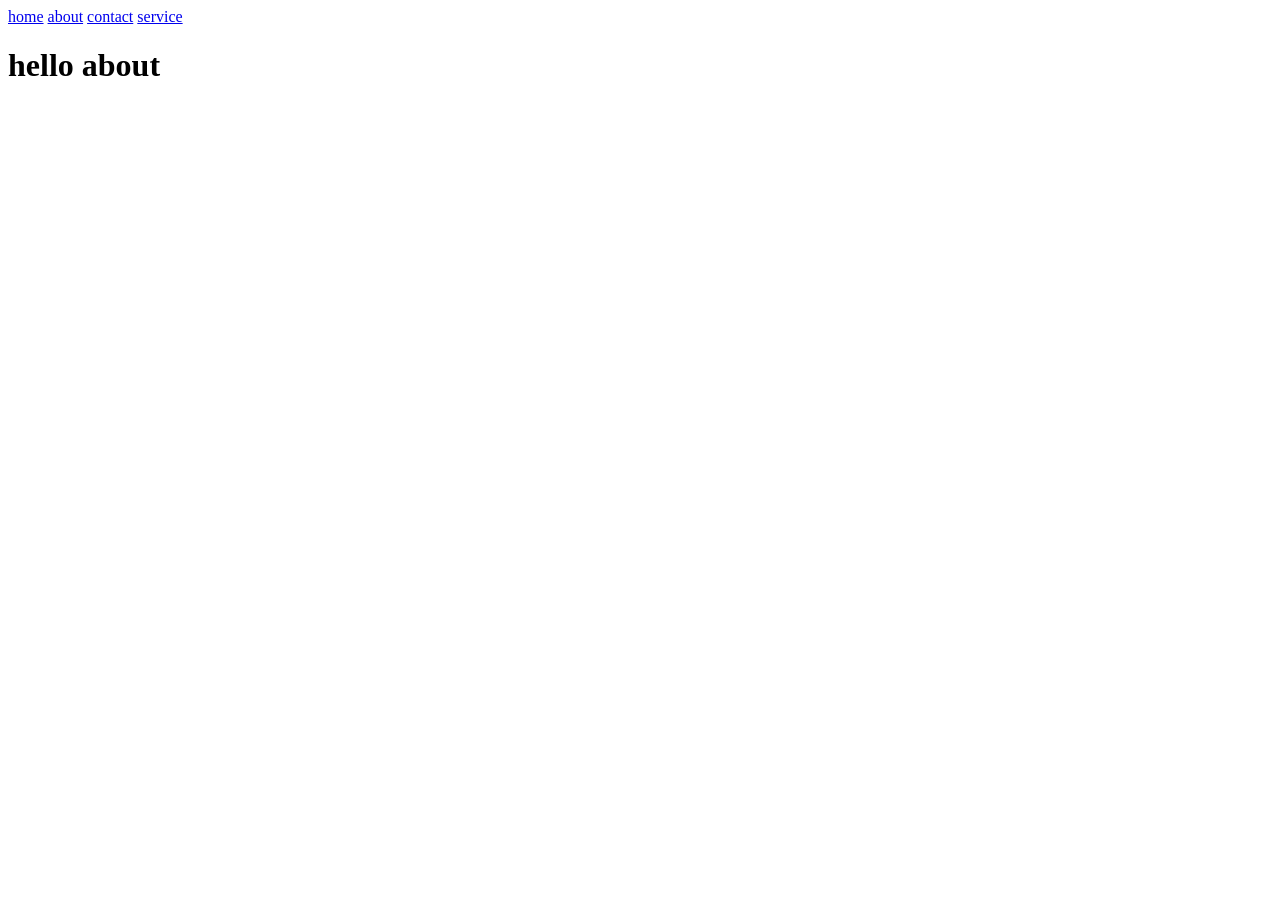
==== about.html @ 96546cd9 "initial message" ====
<!DOCTYPE html>
<html lang="en">
<head>
    <meta charset="UTF-8">
    <meta name="viewport" content="width=, initial-scale=1.0">
    <title>Document</title>
</head>
<body>
    <a href="index.html"></a><a href="index.html">home</a>
    <a href="about.html">about</a>
    <a href="contact.html">contact</a>
    <a href="service.html">service</a>
    <h1>hello about</h1>
    
</body>
</html>
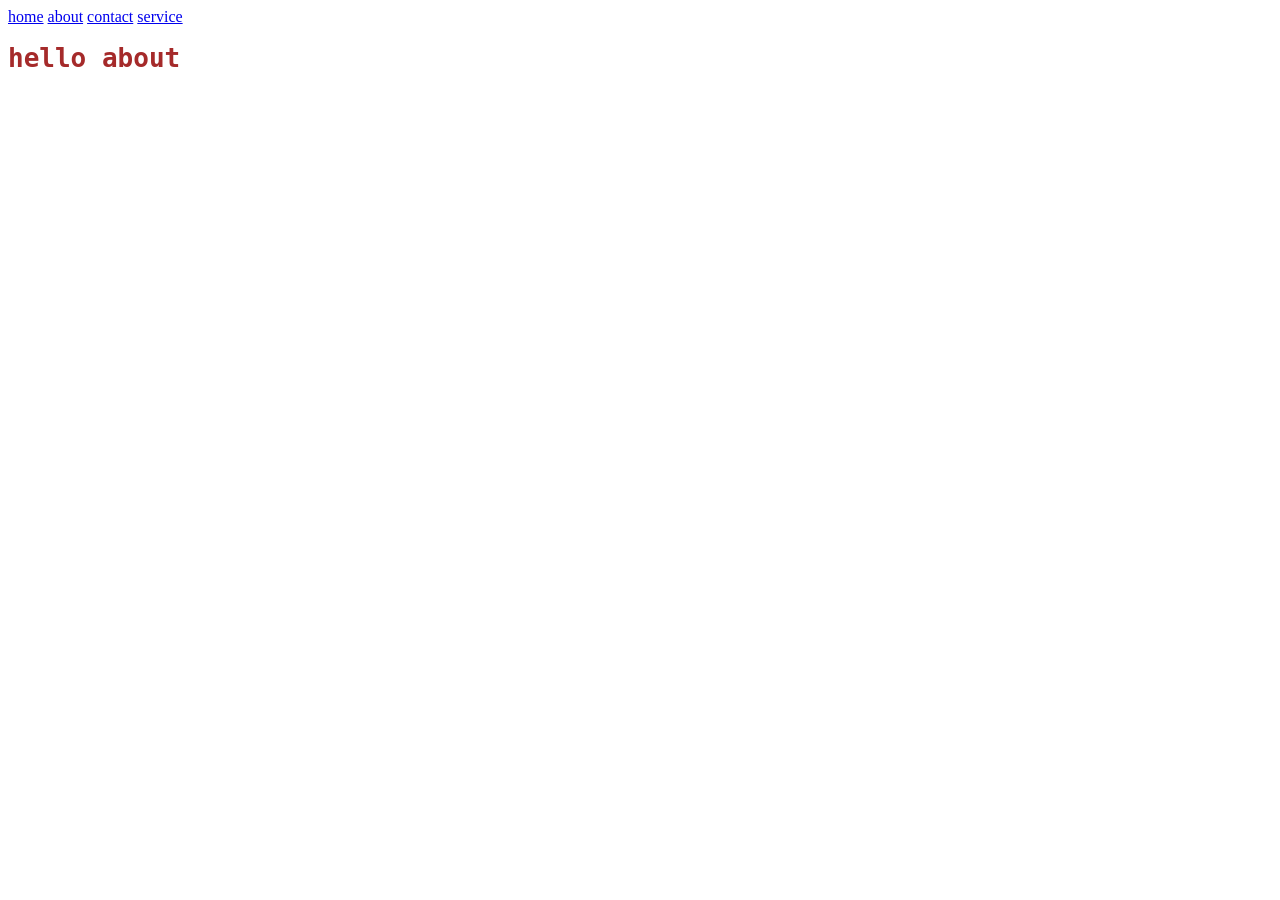
==== commit e060d692: "initial message" ====
--- a/about.html
+++ b/about.html
@@ -4,6 +4,7 @@
     <meta charset="UTF-8">
     <meta name="viewport" content="width=, initial-scale=1.0">
     <title>Document</title>
+    <link rel="stylesheet" href="style.css"> 
 </head>
 <body>
     <a href="index.html"></a><a href="index.html">home</a>
--- a/style.css
+++ b/style.css
@@ -0,0 +1,5 @@
+h1{
+    color:brown;
+    front-size:larger;
+    font-family:monospace;
+}
